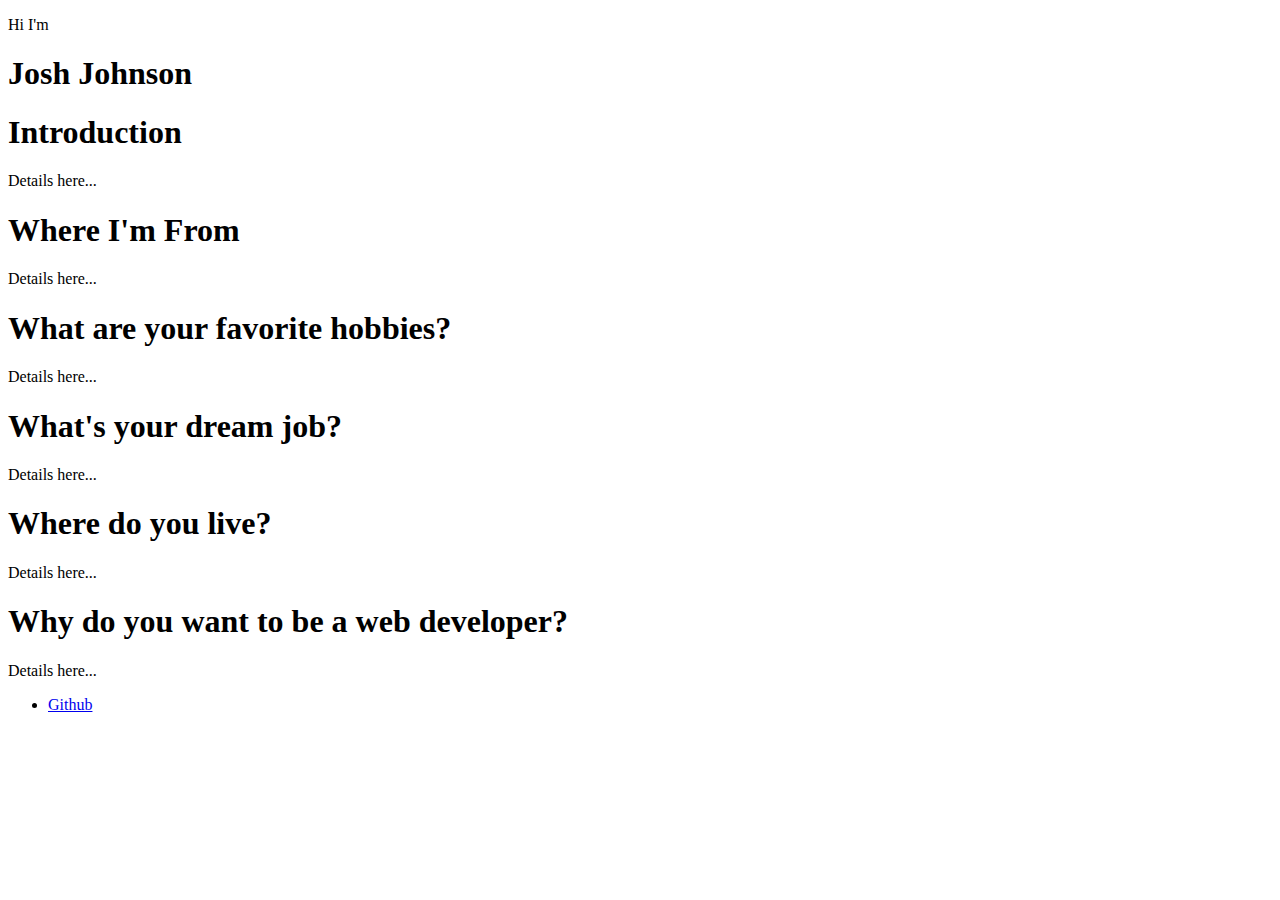
==== index.html @ e63ccfa1 "updating our h1 tag with our name" ====
<!doctype html>

<html lang="en">

<head>
    <meta charset="utf-8">

    <title>About Me</title>
    <link rel="stylesheet" href="css/style.css">

</head>

<body>
    <header class='masthead'>
        <p class='masthead-intro'>Hi I'm</p>
        <h1 class='masthead-heading'>Josh Johnson</h1>
    </header>
    <section class="details">
      <h1>Introduction</h1>
      <p>Details here...</p>
      <h1>Where I'm From</h1>
      <p>Details here...</p>
      <h1>What are your favorite hobbies?</h1>
      <p>Details here...</p>
      <h1>What's your dream job?</h1>
      <p>Details here...</p>
      <h1>Where do you live?</h1>
      <p>Details here...</p>
      <h1>Why do you want to be a web developer?</h1>
      <p>Details here...</p>
    </section>

    <footer id="footer">
        <ul class="social">
          <li><a href="http://www.github.com/usernamehere">Github</a></li>
        </ul>
    </footer>
</body>

</html>
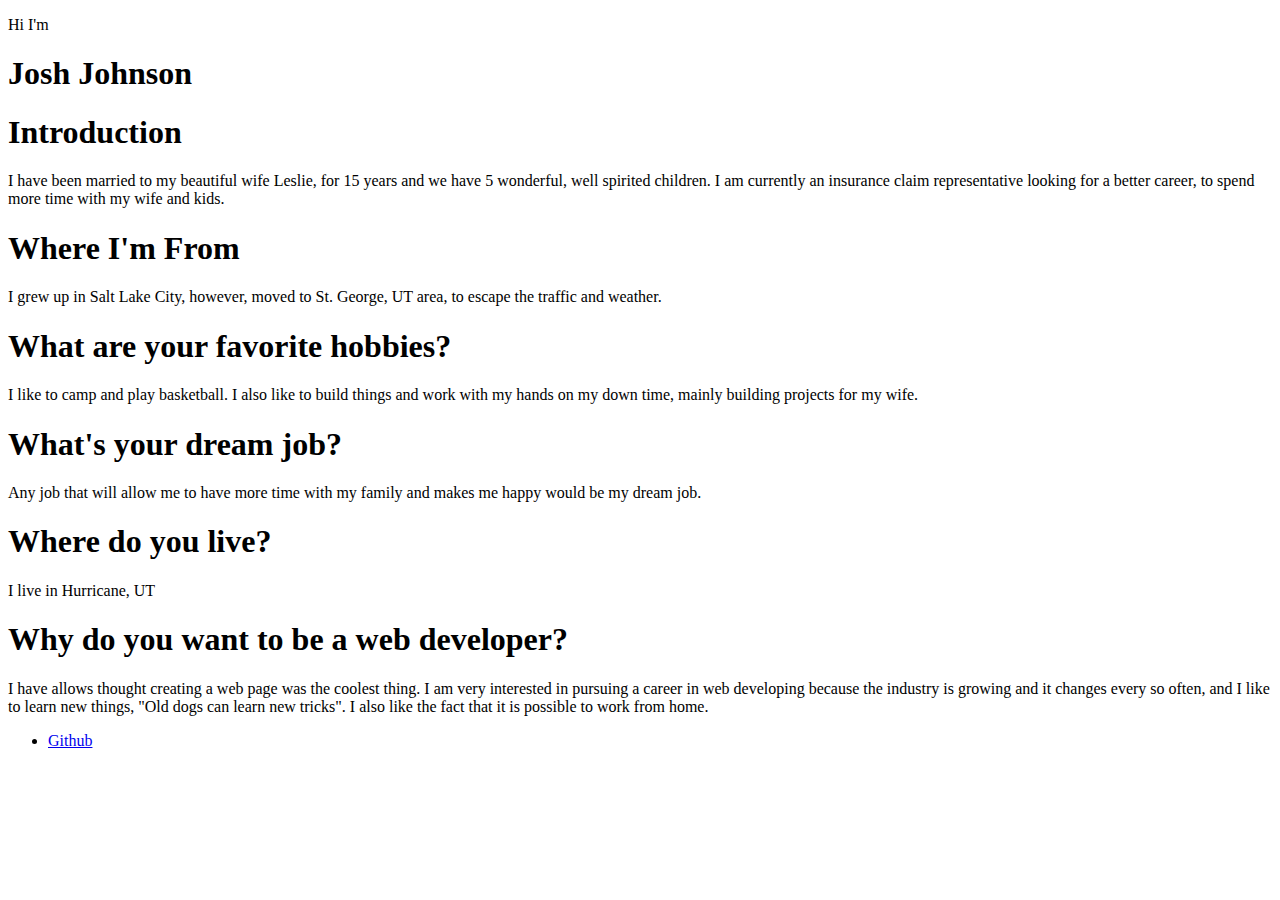
==== commit ec4b45a4: "updating our details" ====
--- a/index.html
+++ b/index.html
@@ -17,17 +17,17 @@
     </header>
     <section class="details">
       <h1>Introduction</h1>
-      <p>Details here...</p>
+      <p>I have been married to my beautiful wife Leslie, for 15 years and we have 5 wonderful, well spirited children. I am currently an insurance claim representative looking for a better career, to spend more time with my wife and kids.</p>
       <h1>Where I'm From</h1>
-      <p>Details here...</p>
+      <p>I grew up in Salt Lake City, however, moved to St. George, UT area, to escape the traffic and weather.</p>
       <h1>What are your favorite hobbies?</h1>
-      <p>Details here...</p>
+      <p>I like to camp and play basketball. I also like to build things and work with my hands on my down time, mainly building projects for my wife.</p>
       <h1>What's your dream job?</h1>
-      <p>Details here...</p>
+      <p>Any job that will allow me to have more time with my family and makes me happy would be my dream job. </p>
       <h1>Where do you live?</h1>
-      <p>Details here...</p>
+      <p>I live in Hurricane, UT</p>
       <h1>Why do you want to be a web developer?</h1>
-      <p>Details here...</p>
+      <p>I have allows thought creating a web page was the coolest thing. I am very interested in pursuing a career in web developing because the industry is growing and it changes every so often, and I like to learn new things, "Old dogs can learn new tricks". I also like the fact that it is possible to work from home.</p>
     </section>
 
     <footer id="footer">
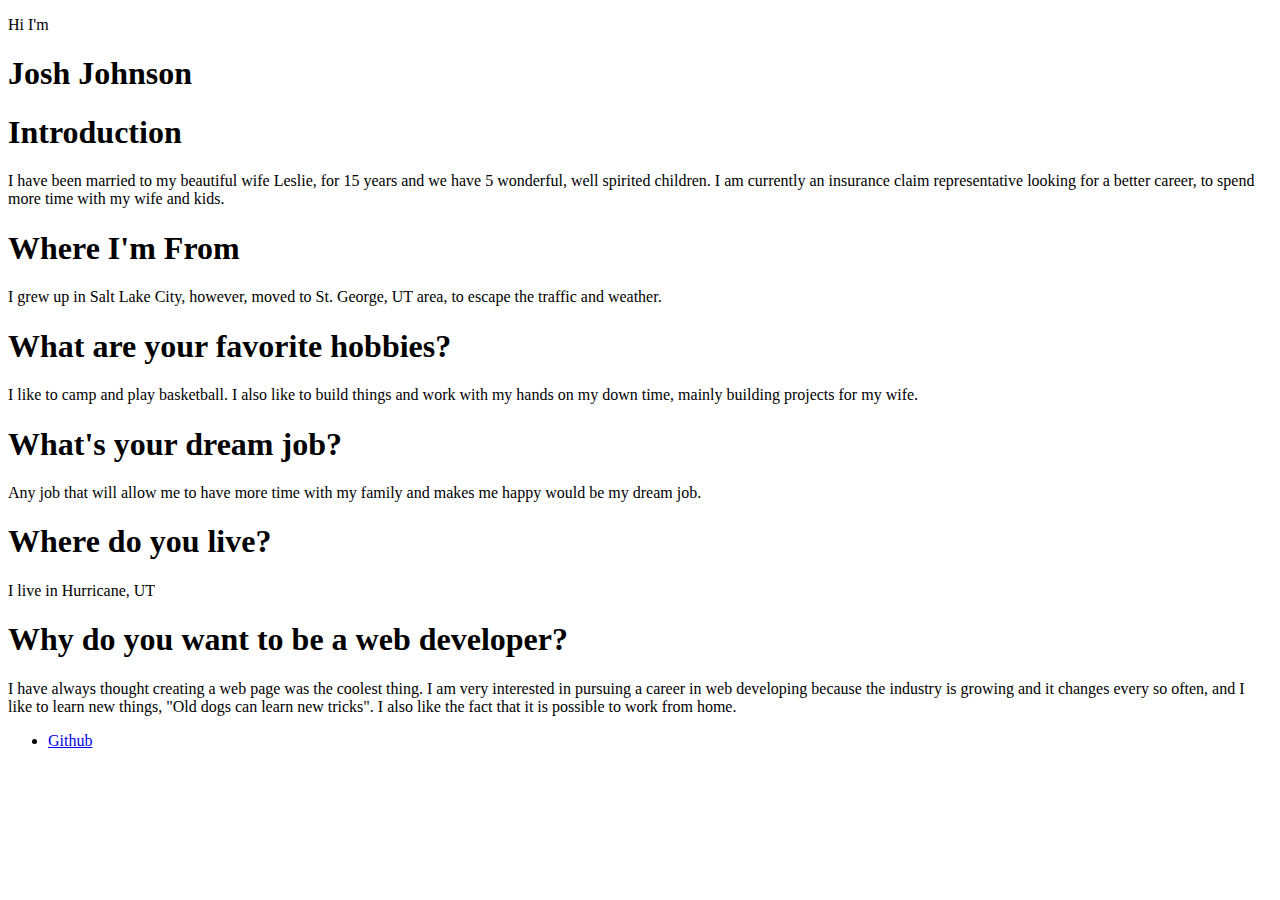
==== commit 296c03f5: "updated our details" ====
--- a/index.html
+++ b/index.html
@@ -27,7 +27,7 @@
       <h1>Where do you live?</h1>
       <p>I live in Hurricane, UT</p>
       <h1>Why do you want to be a web developer?</h1>
-      <p>I have allows thought creating a web page was the coolest thing. I am very interested in pursuing a career in web developing because the industry is growing and it changes every so often, and I like to learn new things, "Old dogs can learn new tricks". I also like the fact that it is possible to work from home.</p>
+      <p>I have always thought creating a web page was the coolest thing. I am very interested in pursuing a career in web developing because the industry is growing and it changes every so often, and I like to learn new things, "Old dogs can learn new tricks". I also like the fact that it is possible to work from home.</p>
     </section>
 
     <footer id="footer">
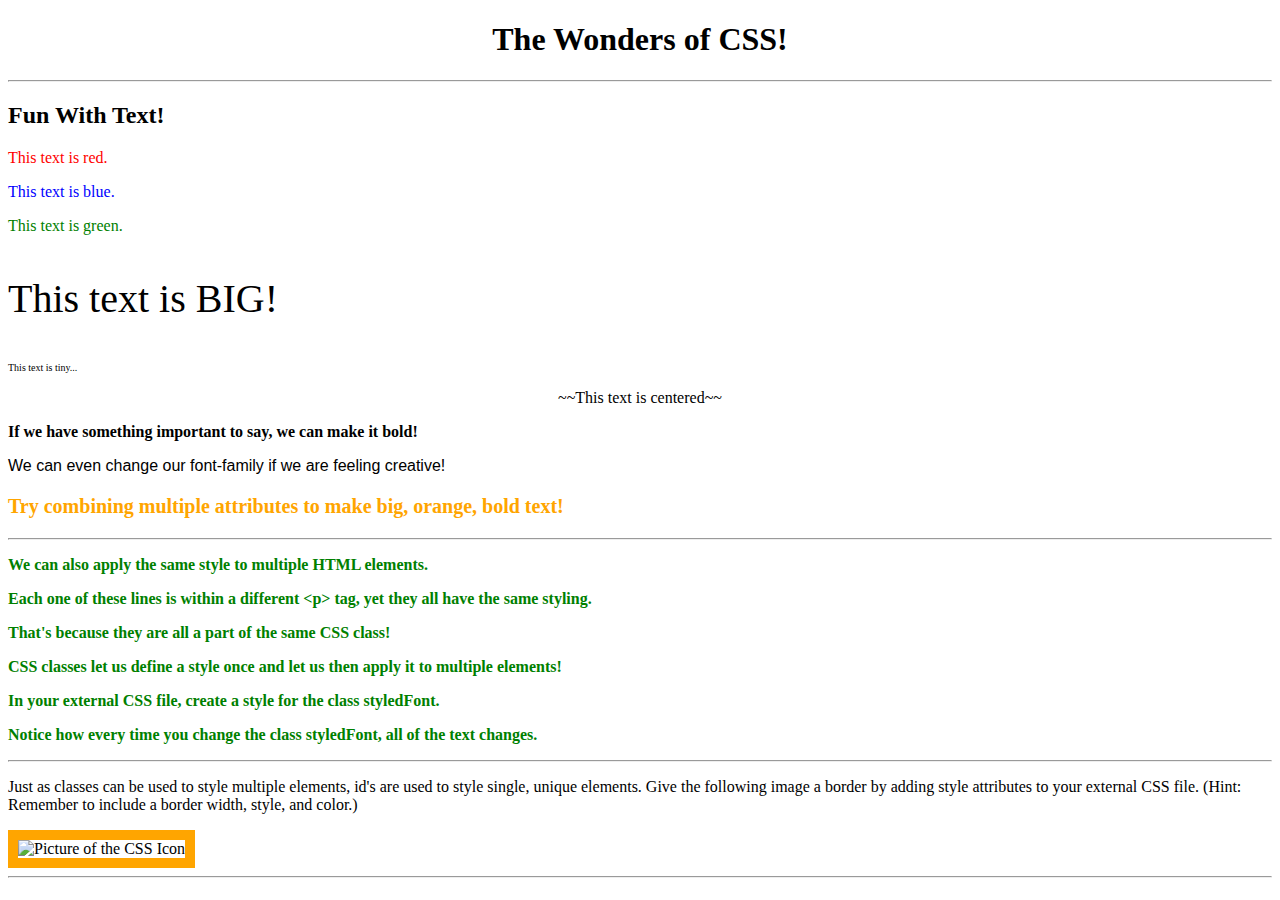
==== commit 26ee496c: "adding module five work" ====
--- a/index.html
+++ b/index.html
@@ -1,40 +1,59 @@
-<!doctype html>
-
-<html lang="en">
-
+<!DOCTYPE html>
+<html>
 <head>
-    <meta charset="utf-8">
-
-    <title>About Me</title>
-    <link rel="stylesheet" href="css/style.css">
+    <title>CSS Practice</title>
+    <link rel="stylesheet" href="style.css">
+    <!-- Link to your external CSS -->
 
 </head>
+<body>
 
-<body>
-    <header class='masthead'>
-        <p class='masthead-intro'>Hi I'm</p>
-        <h1 class='masthead-heading'>Josh Johnson</h1>
-    </header>
-    <section class="details">
-      <h1>Introduction</h1>
-      <p>I have been married to my beautiful wife Leslie, for 15 years and we have 5 wonderful, well spirited children. I am currently an insurance claim representative looking for a better career, to spend more time with my wife and kids.</p>
-      <h1>Where I'm From</h1>
-      <p>I grew up in Salt Lake City, however, moved to St. George, UT area, to escape the traffic and weather.</p>
-      <h1>What are your favorite hobbies?</h1>
-      <p>I like to camp and play basketball. I also like to build things and work with my hands on my down time, mainly building projects for my wife.</p>
-      <h1>What's your dream job?</h1>
-      <p>Any job that will allow me to have more time with my family and makes me happy would be my dream job. </p>
-      <h1>Where do you live?</h1>
-      <p>I live in Hurricane, UT</p>
-      <h1>Why do you want to be a web developer?</h1>
-      <p>I have always thought creating a web page was the coolest thing. I am very interested in pursuing a career in web developing because the industry is growing and it changes every so often, and I like to learn new things, "Old dogs can learn new tricks". I also like the fact that it is possible to work from home.</p>
-    </section>
+    <!-- Center -->
+    <h1>The Wonders of CSS!</h1>
 
-    <footer id="footer">
-        <ul class="social">
-          <li><a href="http://www.github.com/usernamehere">Github</a></li>
-        </ul>
-    </footer>
+    <hr>
+
+    <h2>Fun With Text!</h2>
+
+    <!-- Change text color -->
+    <p class="one">This text is red.</p>
+    <p class="two">This text is blue.</p>
+    <p class="three">This text is green.</p>
+
+    <!-- Change font-size -->
+    <p class="four">This text is BIG!</p>
+    <p class="five">This text is tiny...</p>
+
+    <!-- Center -->
+    <p class="six">~~This text is centered~~</p>
+
+    <!-- Bold -->
+    <p class="seven">If we have something important to say, we can make it bold!</p>
+
+    <!-- Change font -->
+    <p class="eight">We can even change our font-family if we are feeling creative!</p>
+
+    <!-- Multiple attributes -->
+    <p class="nine">Try combining multiple attributes to make big, orange, bold text!</p>
+
+    <hr>
+
+    <!-- Classes -->
+    <p class="styledFont">We can also apply the same style to multiple HTML elements.</p>
+    <p class="styledFont">Each one of these lines is within a different &ltp&gt tag, yet they all have the same styling.</p>
+    <p class="styledFont">That's because they are all a part of the same CSS class!</p>
+    <p class="styledFont">CSS classes let us define a style once and let us then apply it to multiple elements!</p>
+    <p class="styledFont">In your external CSS file, create a style for the class styledFont.</p>
+    <p class="styledFont">Notice how every time you change the class styledFont, all of the text changes.</p>
+
+    <hr>
+
+    <p>Just as classes can be used to style multiple elements, id's are used to style single, unique elements. Give the following image a border by adding style attributes to your external CSS file. (Hint: Remember to include a border width, style, and color.)</p>
+
+    <!-- Border & id -->
+    <img id="styledImage" alt="Picture of the CSS Icon" src="https://www.viewlike.us/wp-content/uploads/2013/04/css3-markup.jpg">
+
+    <hr>
+
 </body>
-
 </html>--- a/style.css
+++ b/style.css
@@ -0,0 +1,45 @@
+h1 {
+    text-align: center;
+}
+    
+.one {
+    color: red;
+} 
+.two {
+    color: blue;
+}
+.three {
+    color: green;
+}
+
+.four {
+    font-size: 40px;
+}
+.five {
+    font-size: 10px;
+}
+.six {
+    text-align: center;
+}
+.seven {
+    font-weight: bold;
+}
+.eight {
+    font-family: 'Trebuchet MS', 'Lucida Sans Unicode', 'Lucida Grande', 'Lucida Sans', Arial, sans-serif;
+}
+.nine {
+    color: orange;
+    font-size: 20px;
+    font-weight: bold;
+}
+.styledFont {
+    color: green;
+    font-style: normal;
+    font-weight: bolder;
+}
+
+#styledImage {
+    border-style: solid;
+    border-color: orange;
+    border-width: 10px;
+}